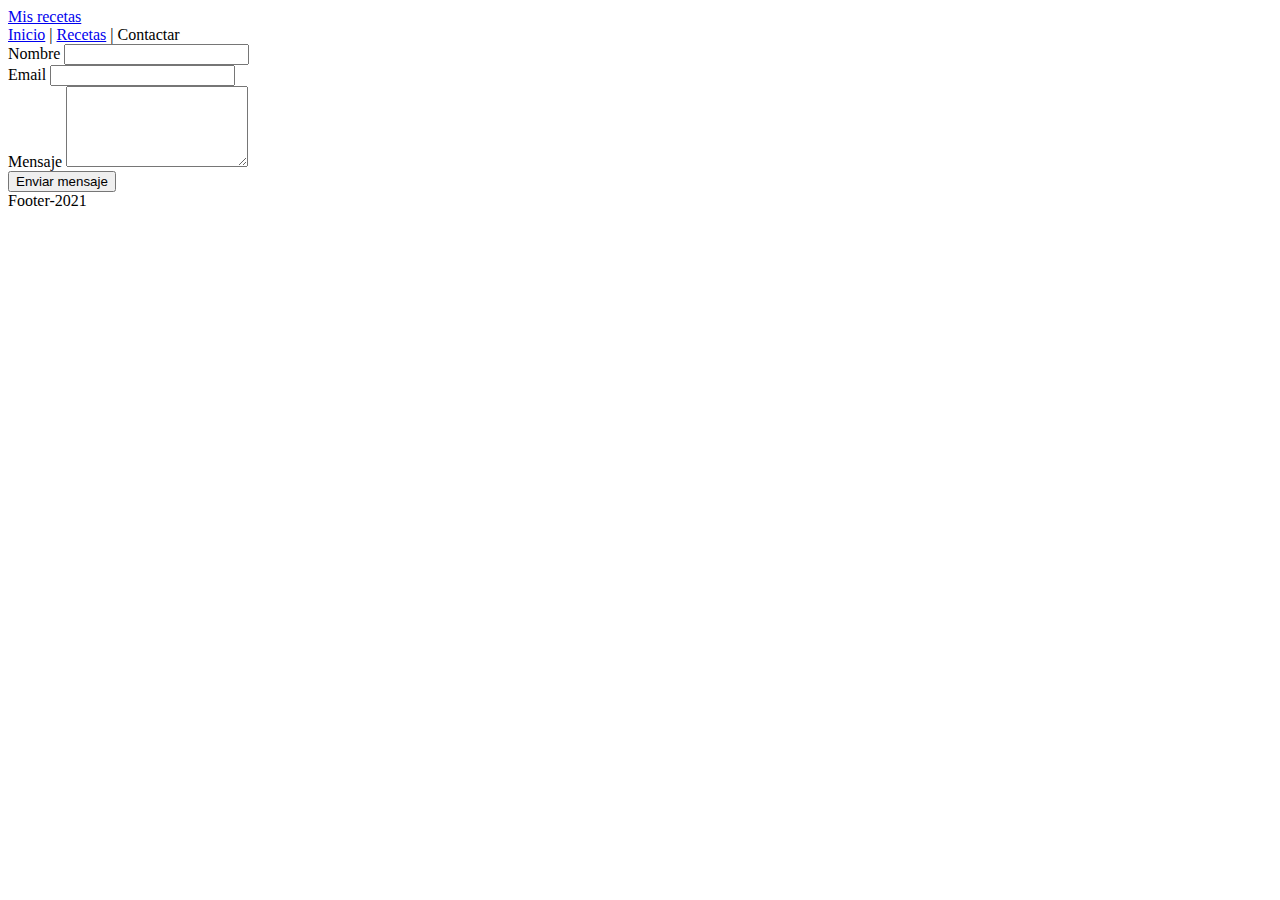
==== contactar.html @ cdb603d9 "Creamos las páginas recetas.html, contactar.html y receta.html" ====
<!DOCTYPE html>
<html lang="en">
    <head>
        <meta charset="UTF-8">
        <title>Mis recetas | Contactar</title>
        <meta name="description" content="Página web sobre mis recetas">
   
    </head>
    <body>
        <header><a href="index.html">Mis recetas</a></header>
        <nav>
            <a href="index.html" >Inicio</a> 
            | 
            <a href="recetas.html">Recetas</a>
            | 
            Contactar
        </nav>
    
    <main>
        <form>
            <div>
                <label>Nombre <input type="text"></label>
            </div>
            <div>
                <label>Email <input type="email"></label>
            </div>
            <div>
                <label>Mensaje
                    <textarea rows="5"></textarea>
                </label>
            </div>
            <button>Enviar mensaje</button>

        </form>


    </main>
    </div>
    </body>
    <footer>Footer-2021</footer>
</html>
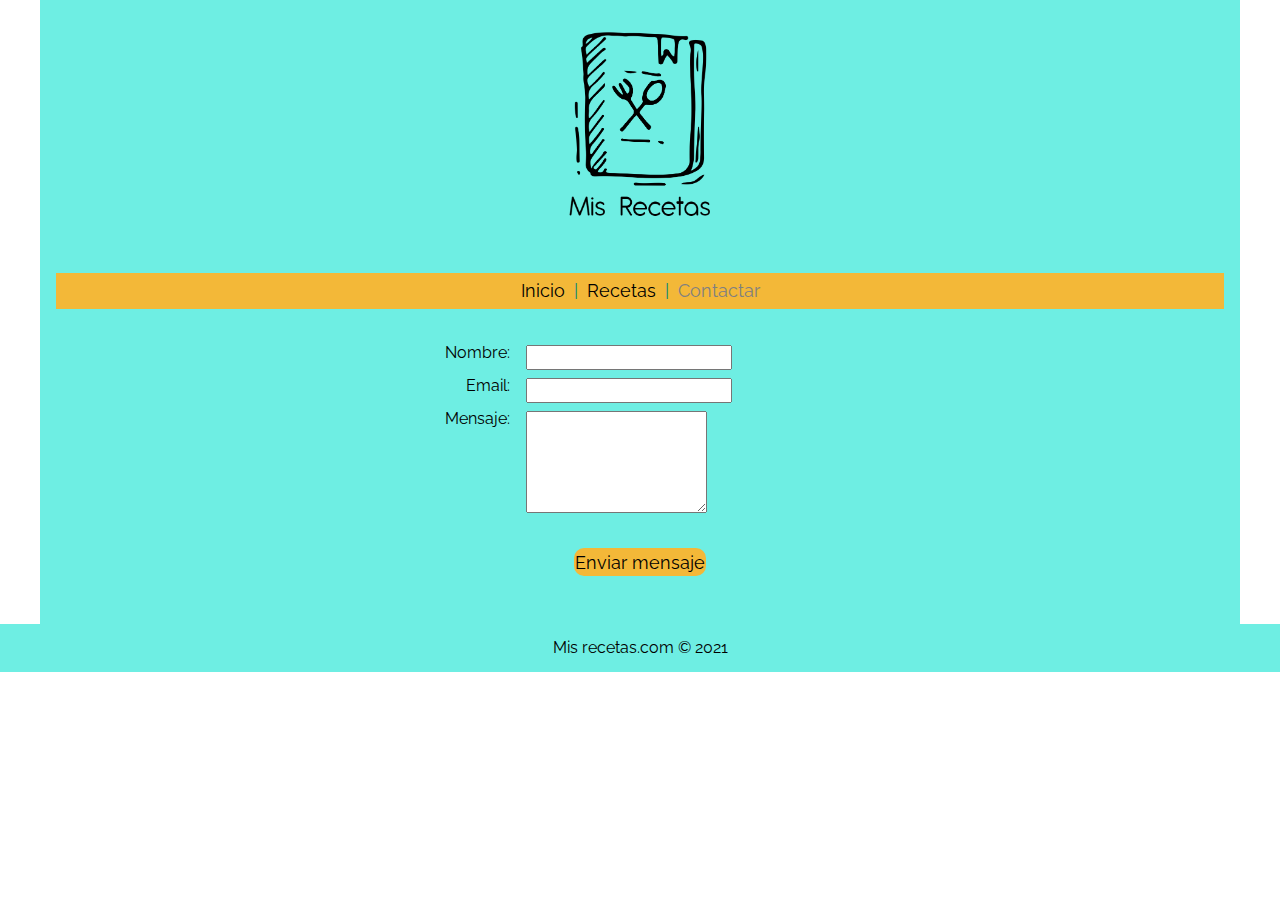
==== commit 31f549f2: "Termino maquetación contactar" ====
--- a/contactar.html
+++ b/contactar.html
@@ -1,41 +1,87 @@
 <!DOCTYPE html>
-<html lang="en">
-    <head>
-        <meta charset="UTF-8">
-        <title>Mis recetas | Contactar</title>
-        <meta name="description" content="Página web sobre mis recetas">
-   
-    </head>
+<html lang="es">
+<head>
+    <meta charset="UTF-8">
+    <title>Mis recetas</title>
+    <meta name="viewport" content="width=device-width, initial-scale=1.0">
+    <meta name="description" content="Página web sobre mis recetas">
+    <meta name="keywords" content="recetas, gastronomía, comer">
+    <link rel="icon" href="images/logo.png">
+    <link rel="stylesheet" href= "css/style.css">
+    <link rel="stylesheet" href="">
+    <link rel= "preconnect" href="https://fonts.gstatic.com">
+    <link href="https://fonts.googleapis.com/css2?family=Raleway:wght@400;600;700&display=swap" rel="stylesheet">
+</head>
+
     <body>
-        <header><a href="index.html">Mis recetas</a></header>
-        <nav>
-            <a href="index.html" >Inicio</a> 
-            | 
-            <a href="recetas.html">Recetas</a>
-            | 
-            Contactar
-        </nav>
+        <div class="container">
+
+            <header id="header" class="block-center-row mb-3">
+                <img src="icono.png" alt="Mis recetas">
+            </header>
     
-    <main>
-        <form>
-            <div>
-                <label>Nombre <input type="text"></label>
-            </div>
-            <div>
-                <label>Email <input type="email"></label>
-            </div>
-            <div>
-                <label>Mensaje
-                    <textarea rows="5"></textarea>
-                </label>
-            </div>
-            <button>Enviar mensaje</button>
+            <nav class="fnt-lg nav-main fnt-md block-center-row mb-2">
+                <ul>
+                    <li><a href="index.html">Inicio</a></li> 
+                    <li class="separator">|</li>
+                    <li><a href="recetas.html">Recetas</a></li> 
+                    <li class="separator">|</li>
+                    <li>Contactar</li>
+                </ul>
+            </nav>
+            
+            <main>
+                <form class="block-center-row">
+                    <div class="col-desk-5 col-tab-8 col-mob-12">
+                        <div class="grid mb-05">
+                            <div style="text-align: right" class="col-3">
+                                <label for="name"> Nombre:</label>
+                            </div>
+                            <div class="col-9">
+                                <input id="name" class="input-basic" type="text">
+                            </div> 
+                            
+                        </div>
 
-        </form>
+                        <div class="grid mb-05">
+                            <div style="text-align: right" class="col-3">
+                                <label for="email"> Email:</label>
+                            </div>
+                            <div class="col-9">
+                                <input id="email" class="input-basic" type="text">
+                            </div> 
+                            
+                        </div>
+
+                        <div class="grid mb-2">
+                            <div style="text-align: right" class="col-3">
+                                <label for="message"> Mensaje:</label>
+                            </div>
+                            <div class="col-9">
+                                <textarea rows="6" id="message" class="input-basic"></textarea>
+                            </div> 
+                            
+                        </div>
+
+                        <div class="block-center-row">
+                            <button class="btn primary fnt-lg rounded">Enviar mensaje</button>
+                        </div>
 
 
-    </main>
-    </div>
+                    </div>
+
+                         
+                </form>
+            
+
+            </main>
+
+            <div class="mb-3"></div>
+            <footer id="footer" class="row-full block-center-row pad-1">
+                Mis recetas.com © 2021
+
+            </footer>    
+        </div>
+        
     </body>
-    <footer>Footer-2021</footer>
 </html>--- a/css/style.css
+++ b/css/style.css
@@ -0,0 +1,16 @@
+@import'reset.css';
+@import'basic.css';
+@import'header.css';
+@import'footer.css';
+@import'layout.css';
+@import'text.css';
+@import'grid.css';
+@import'heading.css';
+@import'image.css';
+@import'nav.css';
+@import'utils.css';
+@import'link.css';
+@import'imput.css';
+@import'button.css';
+'
+
